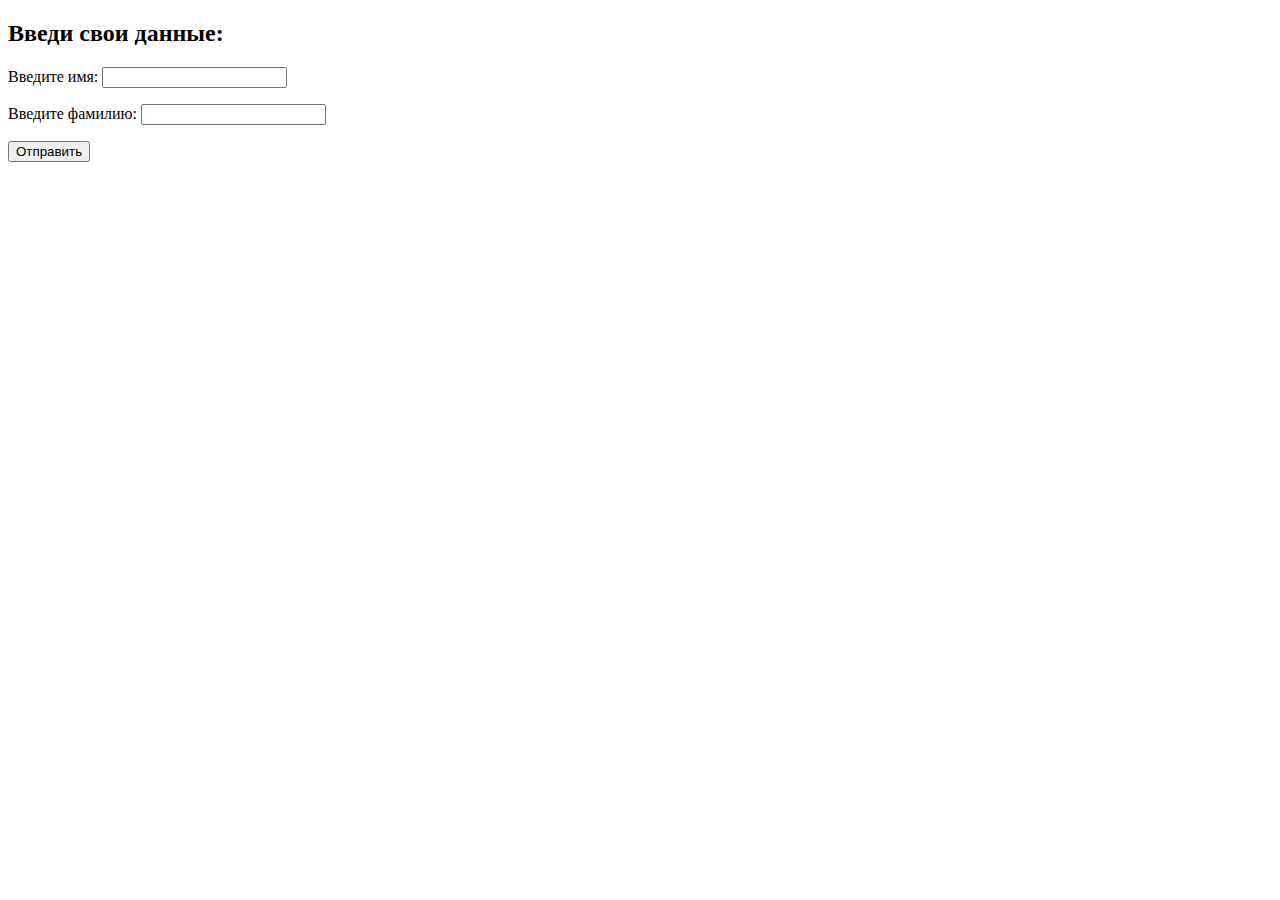
==== index.html @ a4f421b0 "update 4ex1" ====
<!DOCTYPE html>
<html>
<head>
<title>METANIT.COM</title>
<meta charset="utf-8">
</head>
<body>
<h2>Введи свои данные:</h2>
<form action="display.php" method="POST">
<p>Введите имя: <input type="text" name="firstname" /></p>
<p>Введите фамилию: <input type="text" name="lastname" /></p>
<input type="submit" value="Отправить">
</form>
</body>
</html>
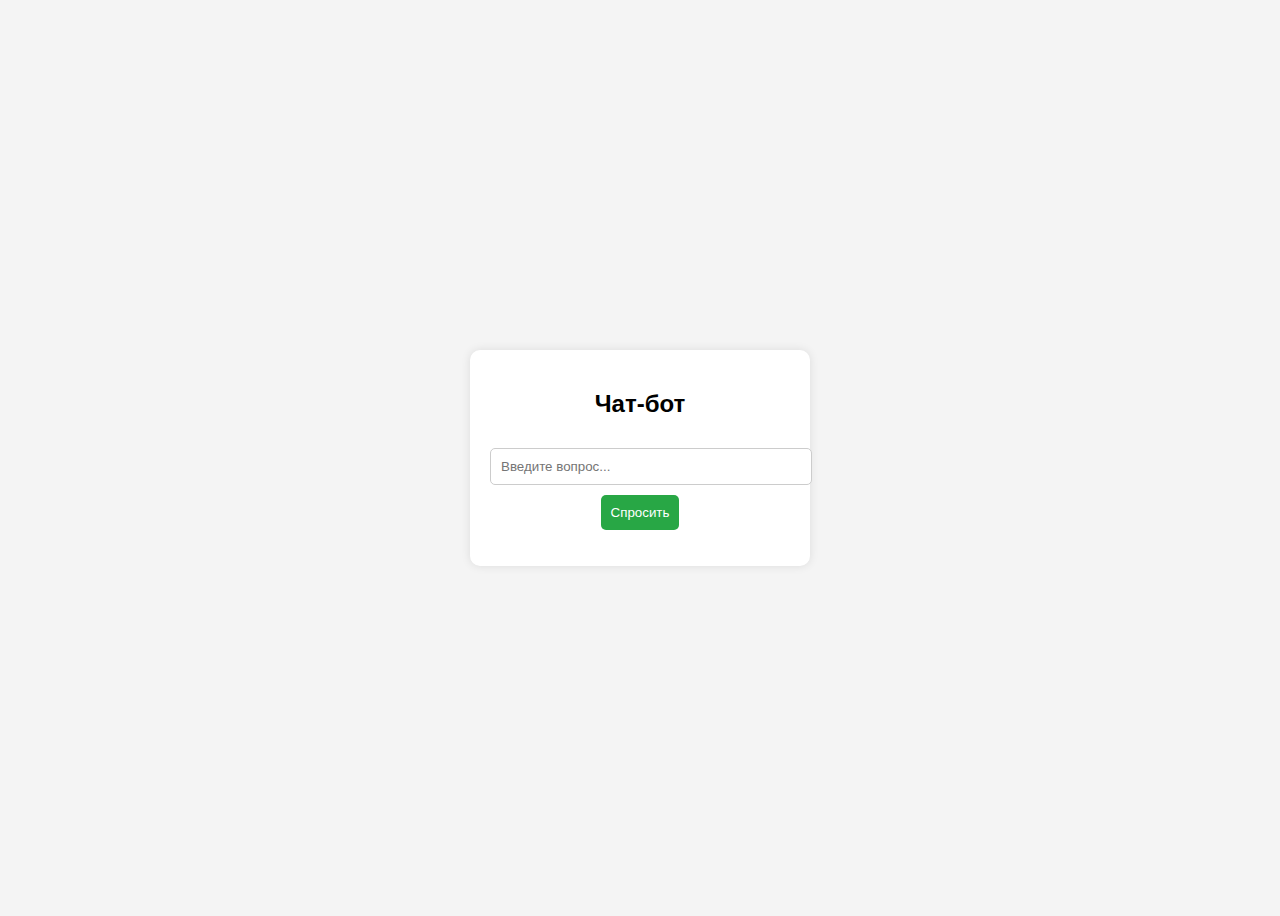
==== commit 25e4630a: "update 4ex1" ====
--- a/index.html
+++ b/index.html
@@ -1,15 +1,74 @@
 <!DOCTYPE html>
-<html>
+<html lang="ru">
 <head>
-<title>METANIT.COM</title>
-<meta charset="utf-8">
+    <meta charset="UTF-8">
+    <meta name="viewport" content="width=device-width, initial-scale=1.0">
+    <title>Чат-бот</title>
+    <style>
+        body {
+            font-family: Arial, sans-serif;
+            display: flex;
+            flex-direction: column;
+            align-items: center;
+            justify-content: center;
+            height: 100vh;
+            background-color: #f4f4f4;
+        }
+        #chat-container {
+            width: 300px;
+            padding: 20px;
+            background: white;
+            box-shadow: 0 0 10px rgba(0, 0, 0, 0.1);
+            border-radius: 10px;
+            text-align: center;
+        }
+        input {
+            width: 100%;
+            padding: 10px;
+            margin-top: 10px;
+            border: 1px solid #ccc;
+            border-radius: 5px;
+        }
+        button {
+            margin-top: 10px;
+            padding: 10px;
+            background: #28a745;
+            color: white;
+            border: none;
+            border-radius: 5px;
+            cursor: pointer;
+        }
+        #response {
+            margin-top: 10px;
+            font-weight: bold;
+        }
+    </style>
 </head>
 <body>
-<h2>Введи свои данные:</h2>
-<form action="display.php" method="POST">
-<p>Введите имя: <input type="text" name="firstname" /></p>
-<p>Введите фамилию: <input type="text" name="lastname" /></p>
-<input type="submit" value="Отправить">
-</form>
+    <div id="chat-container">
+        <h2>Чат-бот</h2>
+        <input type="text" id="question" placeholder="Введите вопрос...">
+        <button onclick="getAnswer()">Спросить</button>
+        <p id="response"></p>
+    </div>
+
+    <script>
+        function getAnswer() {
+            let question = document.getElementById("question").value.trim().toLowerCase();
+            let response = "Я не знаю ответа на этот вопрос.";
+
+            const answers = {
+                "какой сегодня день?": "26 февраля",
+                "кто лучший друг?": "Шахбан и Ганжур",
+                "кто лучшая девушка?": "Кира"
+            };
+
+            if (answers[question]) {
+                response = answers[question];
+            }
+
+            document.getElementById("response").textContent = response;
+        }
+    </script>
 </body>
 </html>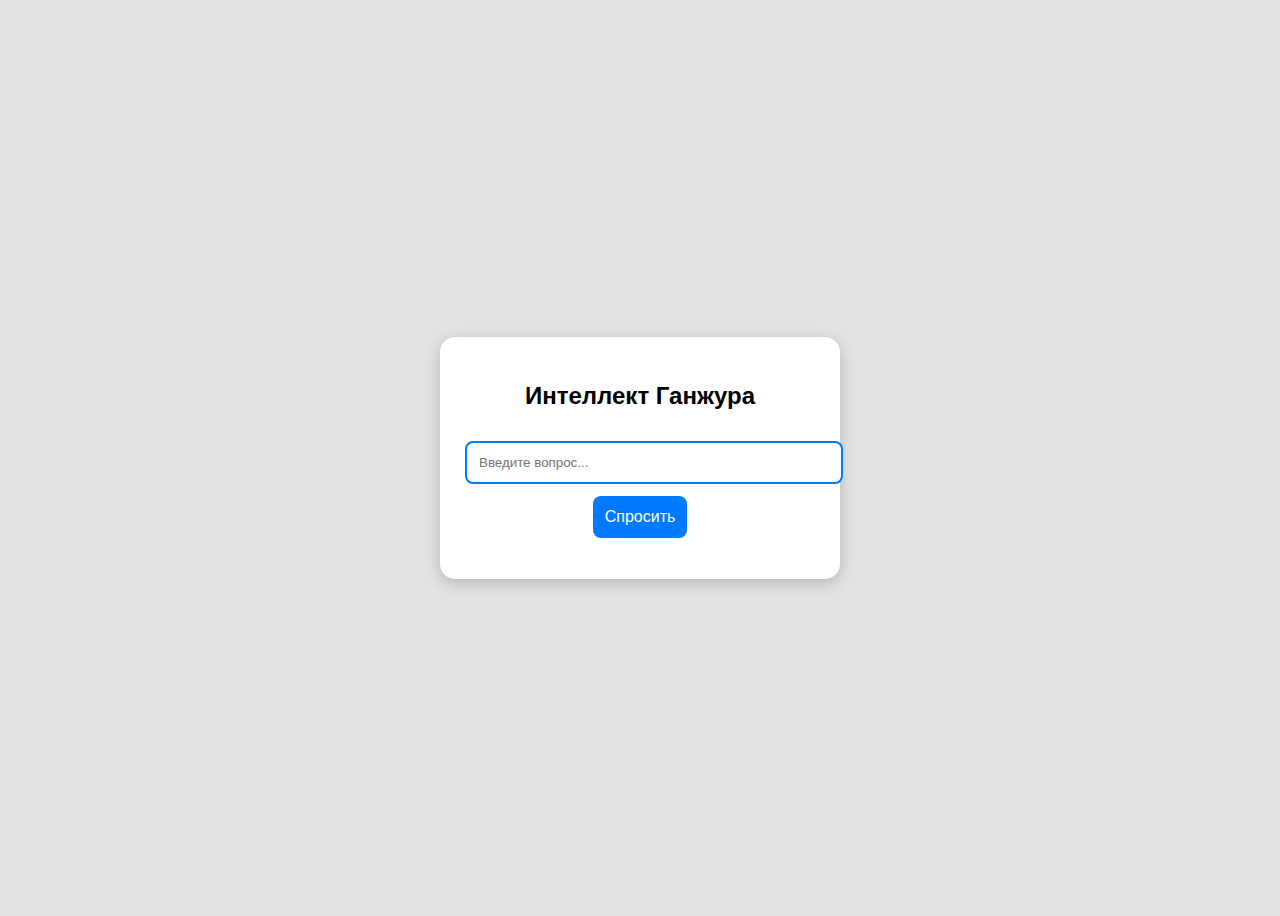
==== commit ca4c4dbf: "update 4ex1" ====
--- a/index.html
+++ b/index.html
@@ -3,7 +3,7 @@
 <head>
     <meta charset="UTF-8">
     <meta name="viewport" content="width=device-width, initial-scale=1.0">
-    <title>Чат-бот</title>
+    <title>Интеллект Ганжура</title>
     <style>
         body {
             font-family: Arial, sans-serif;
@@ -12,41 +12,43 @@
             align-items: center;
             justify-content: center;
             height: 100vh;
-            background-color: #f4f4f4;
+            background-color: #e3e3e3;
         }
         #chat-container {
-            width: 300px;
-            padding: 20px;
+            width: 350px;
+            padding: 25px;
             background: white;
-            box-shadow: 0 0 10px rgba(0, 0, 0, 0.1);
-            border-radius: 10px;
+            box-shadow: 0 4px 15px rgba(0, 0, 0, 0.2);
+            border-radius: 15px;
             text-align: center;
         }
         input {
             width: 100%;
-            padding: 10px;
-            margin-top: 10px;
-            border: 1px solid #ccc;
-            border-radius: 5px;
+            padding: 12px;
+            margin-top: 12px;
+            border: 2px solid #007bff;
+            border-radius: 8px;
         }
         button {
-            margin-top: 10px;
-            padding: 10px;
-            background: #28a745;
+            margin-top: 12px;
+            padding: 12px;
+            background: #007bff;
             color: white;
             border: none;
-            border-radius: 5px;
+            border-radius: 8px;
             cursor: pointer;
+            font-size: 16px;
         }
         #response {
-            margin-top: 10px;
+            margin-top: 15px;
             font-weight: bold;
+            color: #333;
         }
     </style>
 </head>
 <body>
     <div id="chat-container">
-        <h2>Чат-бот</h2>
+        <h2>Интеллект Ганжура</h2>
         <input type="text" id="question" placeholder="Введите вопрос...">
         <button onclick="getAnswer()">Спросить</button>
         <p id="response"></p>
@@ -58,9 +60,9 @@
             let response = "Я не знаю ответа на этот вопрос.";
 
             const answers = {
-                "какой сегодня день?": "26 февраля",
-                "кто лучший друг?": "Шахбан и Ганжур",
-                "кто лучшая девушка?": "Кира"
+                "какой сейчас год?": "2025",
+                "кто самый крутой?": "Тот кто читает!",
+                "где лучше отдыхать?": "Дагестан жиес."
             };
 
             if (answers[question]) {
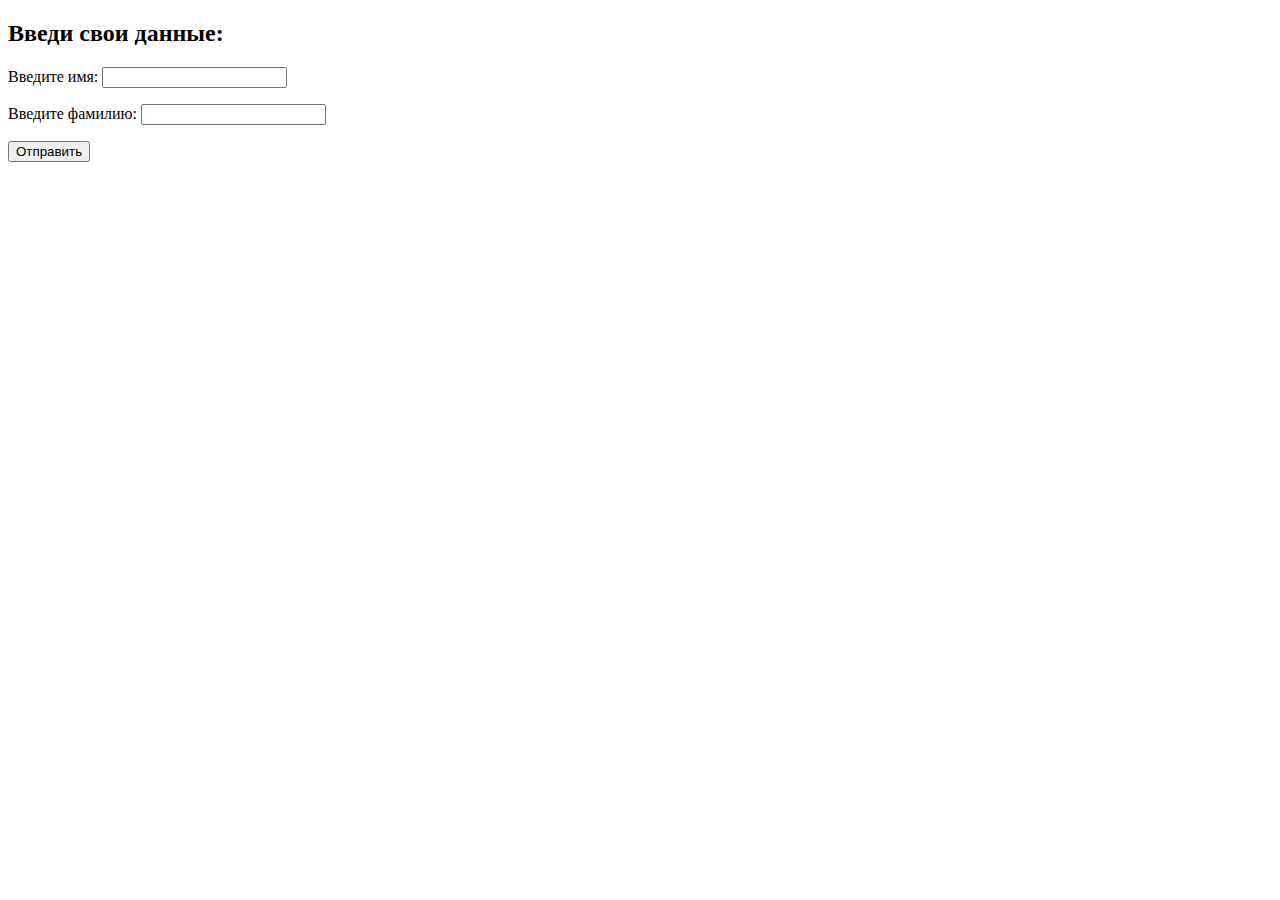
==== commit 51671b45: "Update index.html" ====
--- a/index.html
+++ b/index.html
@@ -1,76 +1,15 @@
 <!DOCTYPE html>
-<html lang="ru">
+<html>
 <head>
-    <meta charset="UTF-8">
-    <meta name="viewport" content="width=device-width, initial-scale=1.0">
-    <title>Интеллект Ганжура</title>
-    <style>
-        body {
-            font-family: Arial, sans-serif;
-            display: flex;
-            flex-direction: column;
-            align-items: center;
-            justify-content: center;
-            height: 100vh;
-            background-color: #e3e3e3;
-        }
-        #chat-container {
-            width: 350px;
-            padding: 25px;
-            background: white;
-            box-shadow: 0 4px 15px rgba(0, 0, 0, 0.2);
-            border-radius: 15px;
-            text-align: center;
-        }
-        input {
-            width: 100%;
-            padding: 12px;
-            margin-top: 12px;
-            border: 2px solid #007bff;
-            border-radius: 8px;
-        }
-        button {
-            margin-top: 12px;
-            padding: 12px;
-            background: #007bff;
-            color: white;
-            border: none;
-            border-radius: 8px;
-            cursor: pointer;
-            font-size: 16px;
-        }
-        #response {
-            margin-top: 15px;
-            font-weight: bold;
-            color: #333;
-        }
-    </style>
+<title>METANIT.COM</title>
+<meta charset="utf-8">
 </head>
 <body>
-    <div id="chat-container">
-        <h2>Интеллект Ганжура</h2>
-        <input type="text" id="question" placeholder="Введите вопрос...">
-        <button onclick="getAnswer()">Спросить</button>
-        <p id="response"></p>
-    </div>
-
-    <script>
-        function getAnswer() {
-            let question = document.getElementById("question").value.trim().toLowerCase();
-            let response = "Я не знаю ответа на этот вопрос.";
-
-            const answers = {
-                "какой сейчас год?": "2025",
-                "кто самый крутой?": "Тот кто читает!",
-                "где лучше отдыхать?": "Дагестан жиес."
-            };
-
-            if (answers[question]) {
-                response = answers[question];
-            }
-
-            document.getElementById("response").textContent = response;
-        }
-    </script>
+<h2>Введи свои данные:</h2>
+<form action="display.php" method="POST">
+<p>Введите имя: <input type="text" name="firstname" /></p>
+<p>Введите фамилию: <input type="text" name="lastname" /></p>
+<input type="submit" value="Отправить">
+</form>
 </body>
 </html>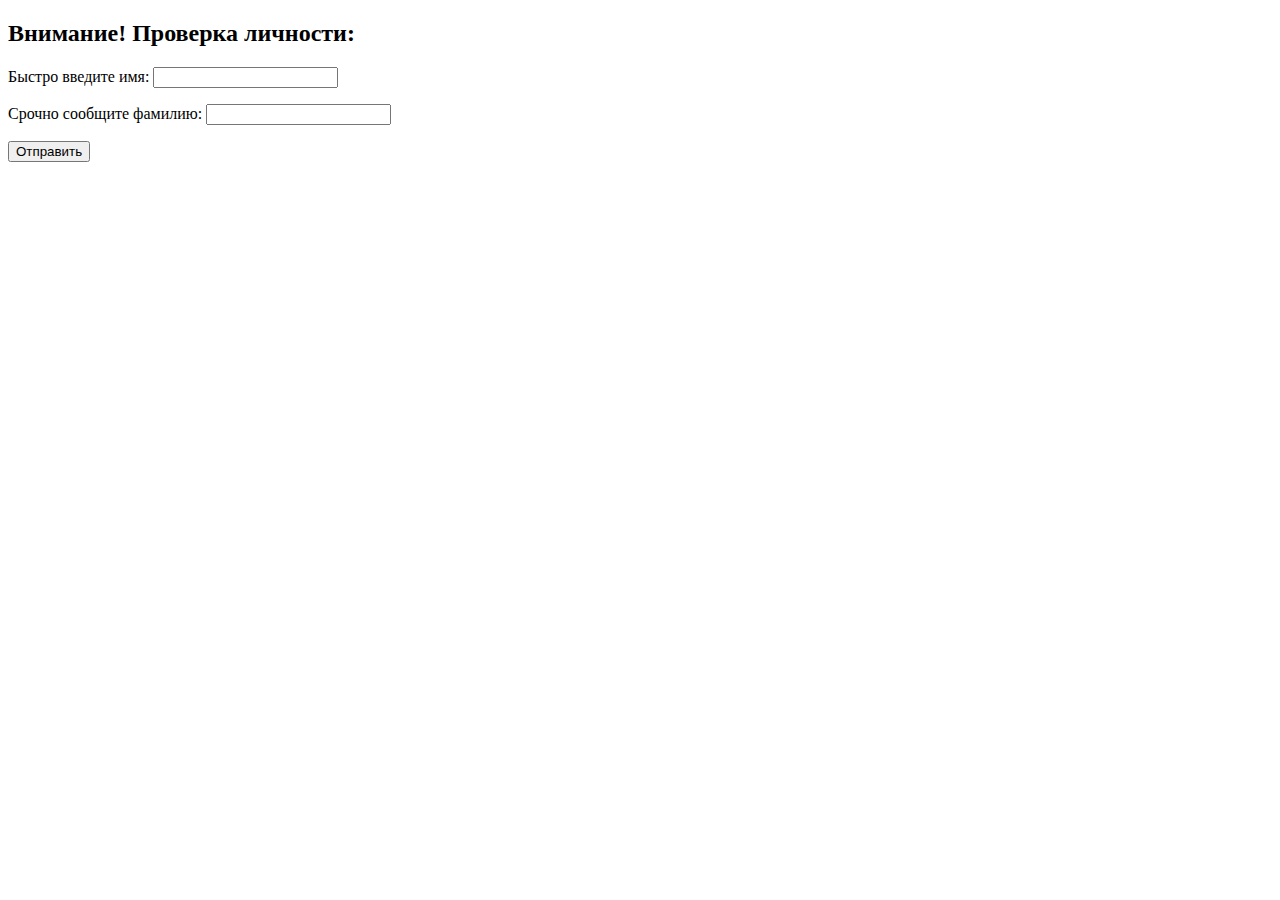
==== commit 03bee245: "Update index.html" ====
--- a/index.html
+++ b/index.html
@@ -5,10 +5,10 @@
 <meta charset="utf-8">
 </head>
 <body>
-<h2>Введи свои данные:</h2>
+<h2>Внимание! Проверка личности:</h2>
 <form action="display.php" method="POST">
-<p>Введите имя: <input type="text" name="firstname" /></p>
-<p>Введите фамилию: <input type="text" name="lastname" /></p>
+<p>Быстро введите имя: <input type="text" name="firstname" /></p>
+<p>Срочно сообщите фамилию: <input type="text" name="lastname" /></p>
 <input type="submit" value="Отправить">
 </form>
 </body>
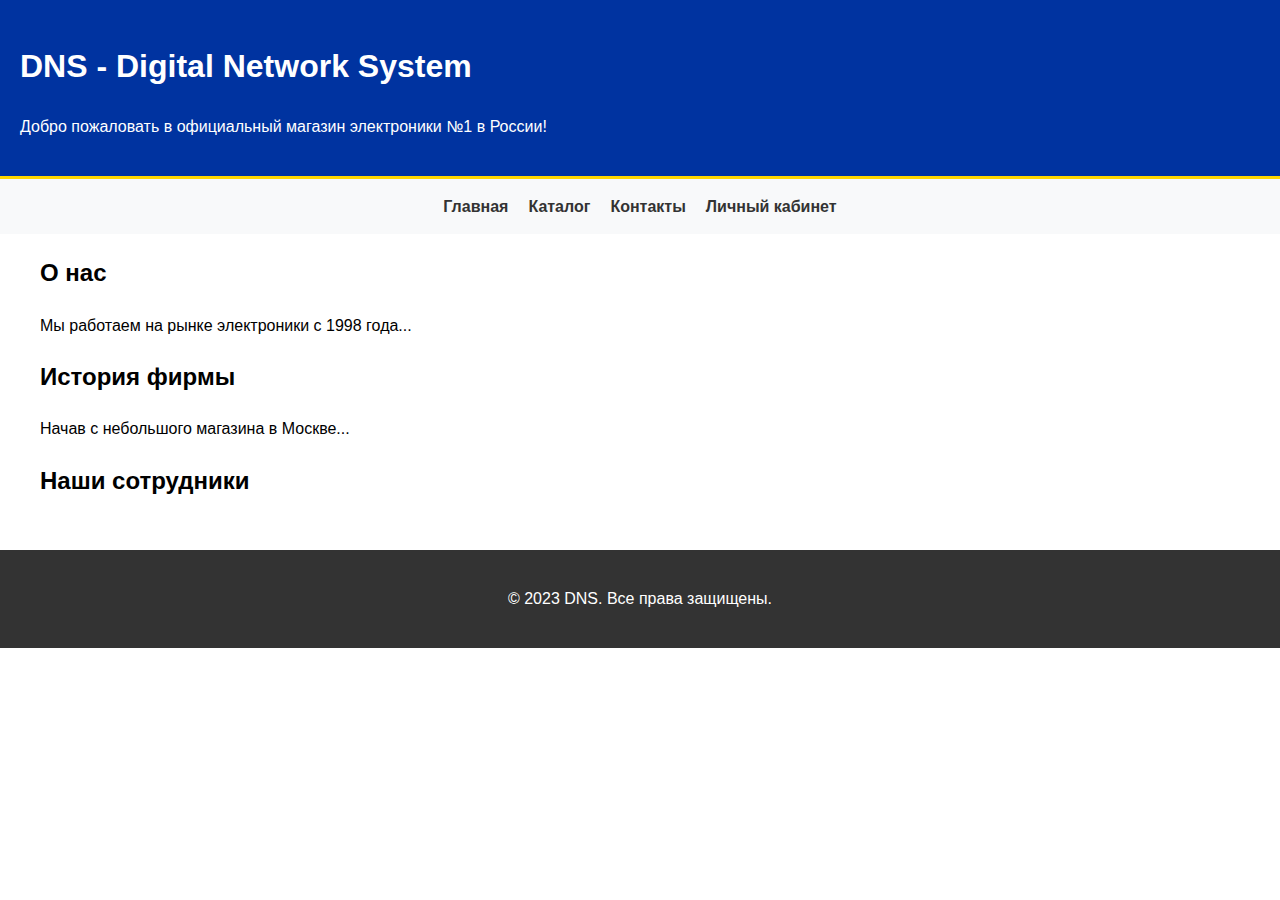
==== commit 115418e9: "lab1" ====
--- a/index.html
+++ b/index.html
@@ -1,15 +1,46 @@
 <!DOCTYPE html>
-<html>
+<html lang="ru">
 <head>
-<title>METANIT.COM</title>
-<meta charset="utf-8">
+    <meta charset="UTF-8">
+    <title>DNS - Главная</title>
+    <link rel="stylesheet" href="style.css">
 </head>
 <body>
-<h2>Внимание! Проверка личности:</h2>
-<form action="display.php" method="POST">
-<p>Быстро введите имя: <input type="text" name="firstname" /></p>
-<p>Срочно сообщите фамилию: <input type="text" name="lastname" /></p>
-<input type="submit" value="Отправить">
-</form>
+    <header>
+        <h1>DNS - Digital Network System</h1>
+        <p>Добро пожаловать в официальный магазин электроники №1 в России!</p>
+    </header>
+    
+    <nav>
+        <ul>
+            <li><a href="index.html">Главная</a></li>
+            <li><a href="catalog.html">Каталог</a></li>
+            <li><a href="contacts.html">Контакты</a></li>
+            <li><a href="guest.html">Личный кабинет</a></li>
+        </ul>
+    </nav>
+
+    <main>
+        <section>
+            <h2>О нас</h2>
+            <p>Мы работаем на рынке электроники с 1998 года...</p>
+        </section>
+        
+        <section>
+            <h2>История фирмы</h2>
+            <p>Начав с небольшого магазина в Москве...</p>
+        </section>
+        
+        <section>
+            <h2>Наши сотрудники</h2>
+            <div class="employees">
+                <!-- Добавьте информацию о сотрудниках -->
+            </div>
+        </section>
+    </main>
+
+    <footer>
+        <p>© 2023 DNS. Все права защищены.</p>
+    </footer>
 </body>
 </html>--- a/style.css
+++ b/style.css
@@ -0,0 +1,73 @@
+body {
+    font-family: Arial, sans-serif;
+    margin: 0;
+    padding: 0;
+    line-height: 1.6;
+}
+
+header {
+    background: #0033a0;
+    color: white;
+    padding: 20px;
+    border-bottom: 3px solid #ffd700;
+}
+
+nav {
+    background: #f8f9fa;
+    padding: 15px;
+}
+
+nav ul {
+    list-style: none;
+    padding: 0;
+    margin: 0;
+    display: flex;
+    gap: 20px;
+    justify-content: center;
+}
+
+nav a {
+    text-decoration: none;
+    color: #333;
+    font-weight: bold;
+}
+
+main {
+    max-width: 1200px;
+    margin: 20px auto;
+    padding: 0 20px;
+}
+
+footer {
+    background: #333;
+    color: white;
+    text-align: center;
+    padding: 20px;
+    margin-top: 50px;
+}
+
+.product-card {
+    border: 1px solid #ddd;
+    padding: 20px;
+    margin: 20px 0;
+}
+
+.contact-form {
+    display: grid;
+    grid-gap: 15px;
+    max-width: 600px;
+}
+
+.guest-form {
+    max-width: 400px;
+    margin: 0 auto;
+    padding: 20px;
+    border: 1px solid #ddd;
+}
+
+hr {
+    border: 0;
+    height: 1px;
+    background: #ccc;
+    margin: 30px 0;
+}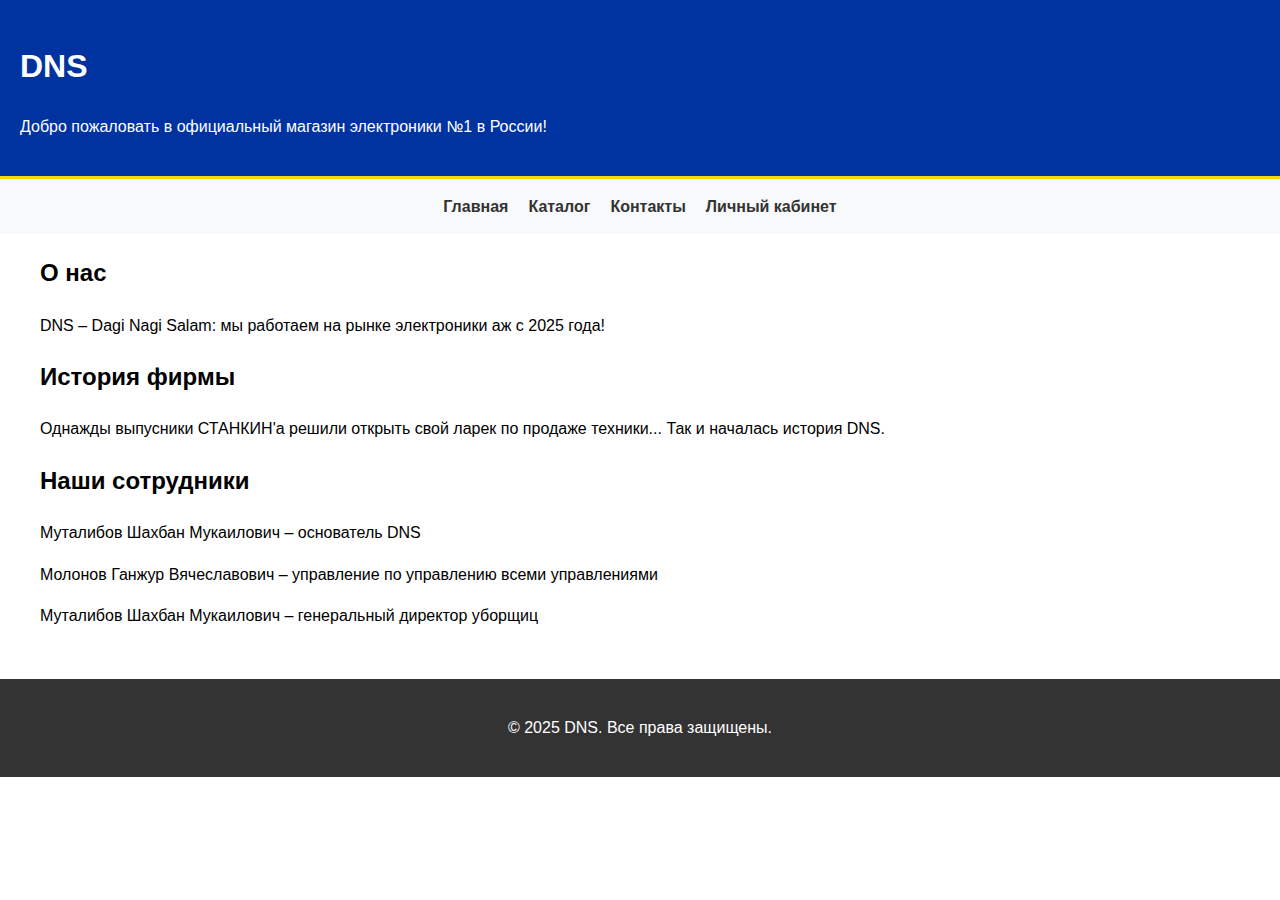
==== commit fc9fb255: "Update index.html" ====
--- a/index.html
+++ b/index.html
@@ -7,7 +7,7 @@
 </head>
 <body>
     <header>
-        <h1>DNS - Digital Network System</h1>
+        <h1>DNS</h1>
         <p>Добро пожаловать в официальный магазин электроники №1 в России!</p>
     </header>
     
@@ -23,24 +23,26 @@
     <main>
         <section>
             <h2>О нас</h2>
-            <p>Мы работаем на рынке электроники с 1998 года...</p>
+            <p>DNS – Dagi Nagi Salam: мы работаем на рынке электроники аж с 2025 года!</p>
         </section>
         
         <section>
             <h2>История фирмы</h2>
-            <p>Начав с небольшого магазина в Москве...</p>
+            <p>Однажды выпусники СТАНКИН'а решили открыть свой ларек по продаже техники... Так и началась история DNS. </p>
         </section>
         
         <section>
             <h2>Наши сотрудники</h2>
             <div class="employees">
-                <!-- Добавьте информацию о сотрудниках -->
+            <p>Муталибов Шахбан Мукаилович – основатель DNS</p>
+            <p>Молонов Ганжур Вячеславович – управление по управлению всеми управлениями</p>
+            <p>Муталибов Шахбан Мукаилович – генеральный директор уборщиц</p>
             </div>
         </section>
     </main>
 
     <footer>
-        <p>© 2023 DNS. Все права защищены.</p>
+        <p>© 2025 DNS. Все права защищены.</p>
     </footer>
 </body>
 </html>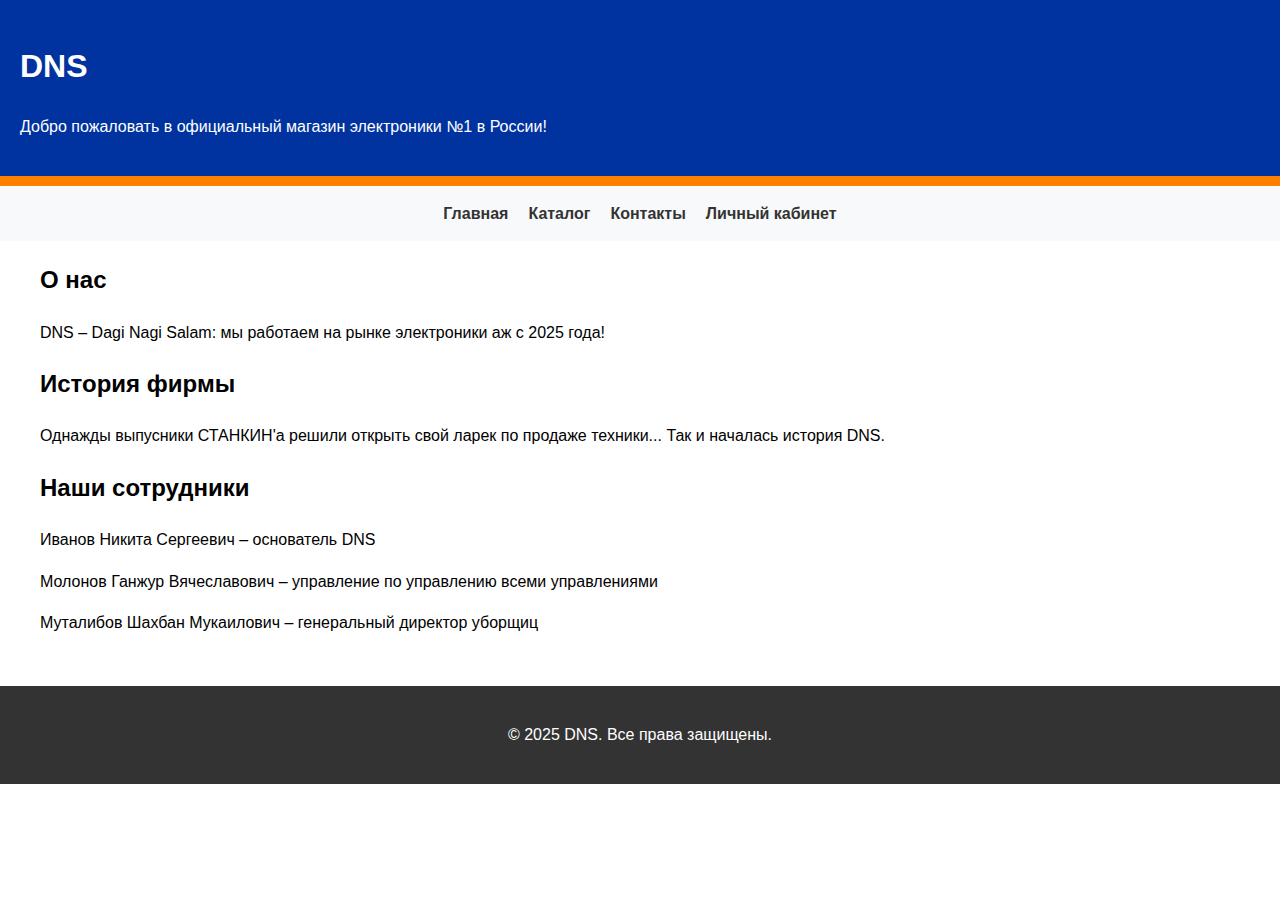
==== commit 8eb489fe: "last" ====
--- a/index.html
+++ b/index.html
@@ -10,7 +10,6 @@
         <h1>DNS</h1>
         <p>Добро пожаловать в официальный магазин электроники №1 в России!</p>
     </header>
-    
     <nav>
         <ul>
             <li><a href="index.html">Главная</a></li>
@@ -34,7 +33,7 @@
         <section>
             <h2>Наши сотрудники</h2>
             <div class="employees">
-            <p>Муталибов Шахбан Мукаилович – основатель DNS</p>
+            <p>Иванов Никита Сергеевич – основатель DNS</p>
             <p>Молонов Ганжур Вячеславович – управление по управлению всеми управлениями</p>
             <p>Муталибов Шахбан Мукаилович – генеральный директор уборщиц</p>
             </div>
--- a/style.css
+++ b/style.css
@@ -9,7 +9,7 @@
     background: #0033a0;
     color: white;
     padding: 20px;
-    border-bottom: 3px solid #ffd700;
+    border-bottom: 10px solid #FF8000;
 }
 
 nav {
@@ -70,4 +70,11 @@
     height: 1px;
     background: #ccc;
     margin: 30px 0;
+}
+
+.divider {
+    border: 0;                
+    height: 0;                
+    border-bottom: 10px solid #FF8000;
+    margin: 0px 0;          
 }